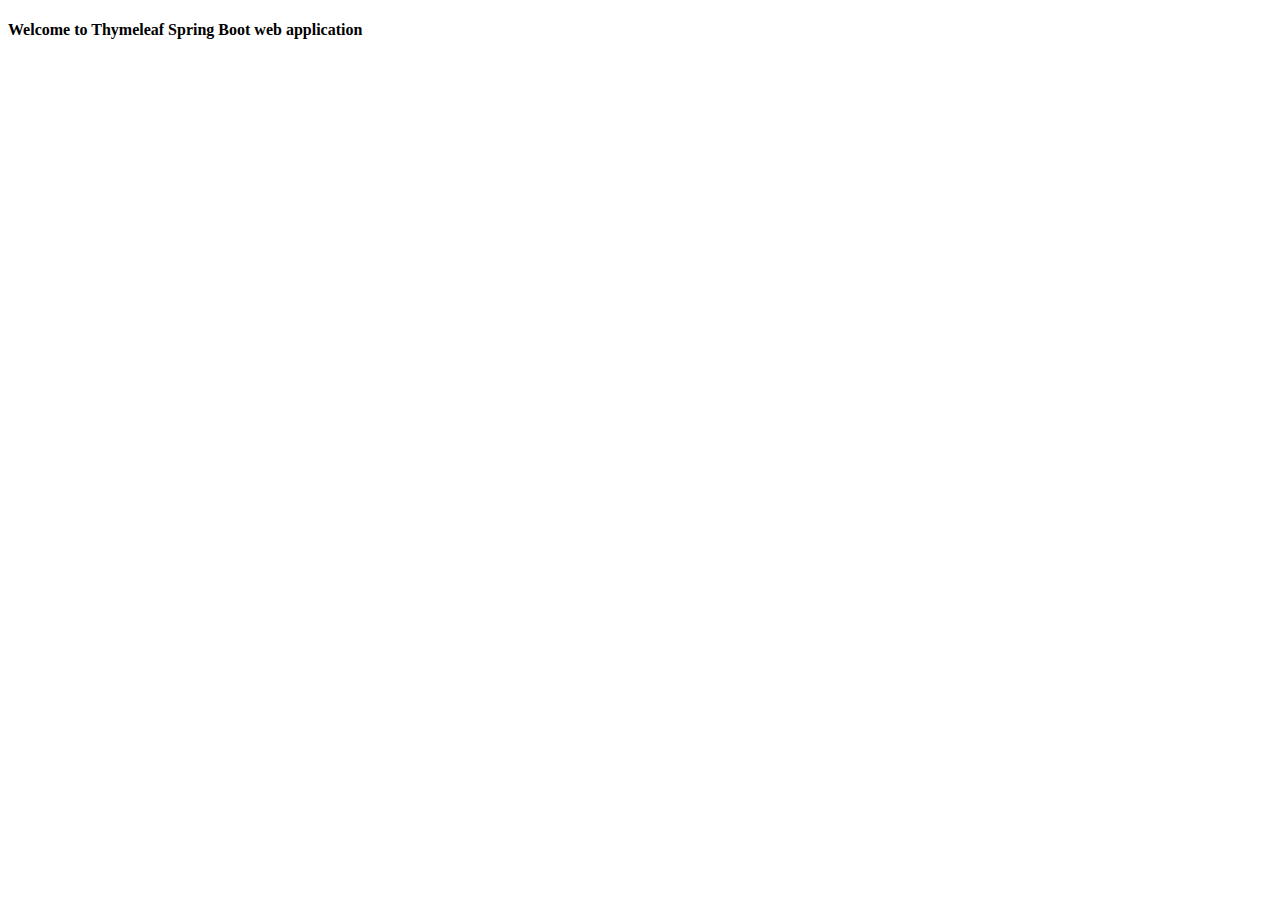
==== src/main/resources/templates/index.html @ 525e29f8 "initial commit" ====
<!DOCTYPE html>
<html>
   <head>
      <meta charset = "ISO-8859-1" />
      <link href = "css/styles.css" rel = "stylesheet"/>
      <title>Spring Boot Application</title>
   </head>
   <body>
   <h1 th:text = "#{welcome.text}"></h1>
      <h4>Welcome to Thymeleaf Spring Boot web application</h4>
   </body>
</html>
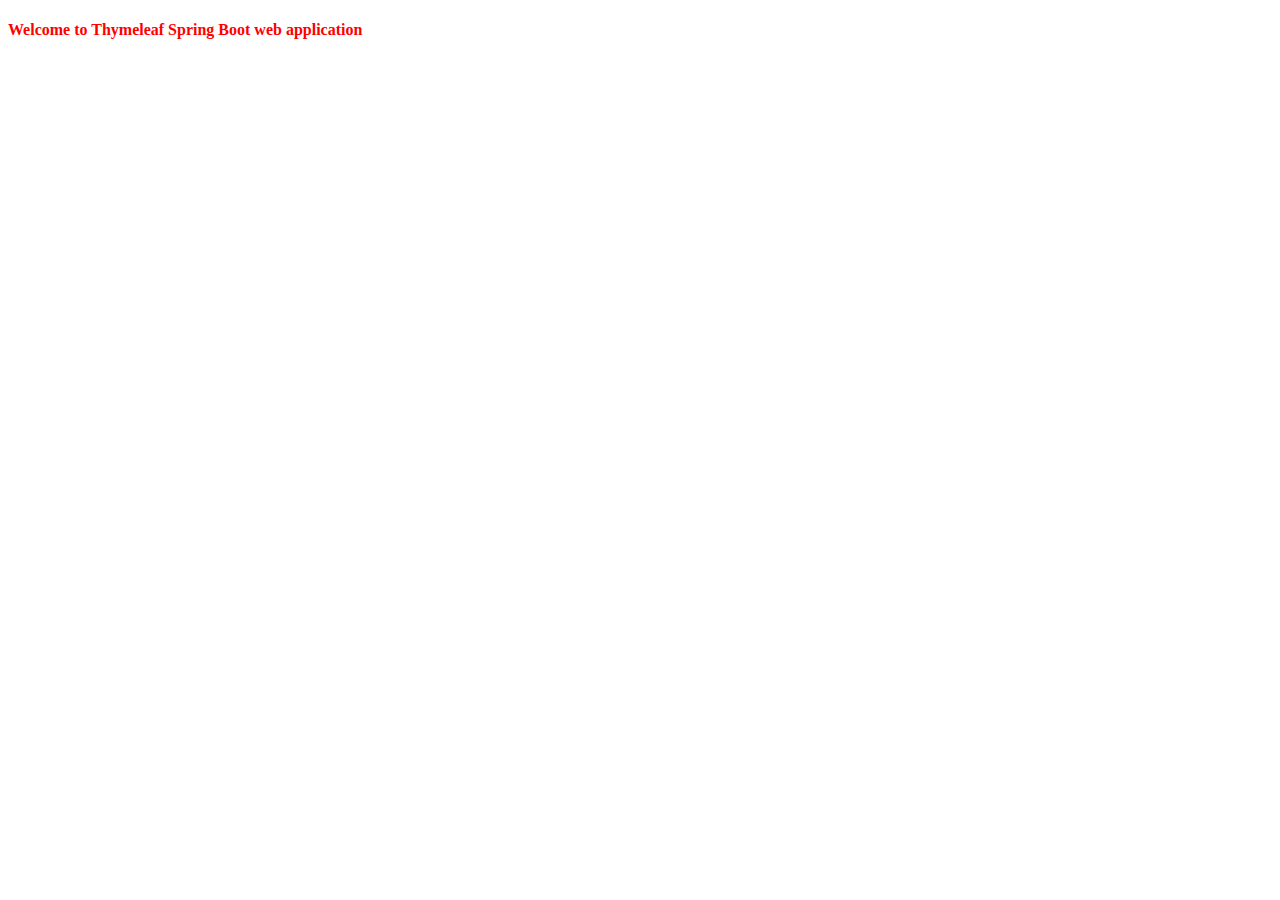
==== commit fc840b62: "changes tested in kubeadm cluster with ingress. host name is- porodcuts.local" ====
--- a/src/main/resources/templates/index.html
+++ b/src/main/resources/templates/index.html
@@ -5,7 +5,7 @@
       <link href = "css/styles.css" rel = "stylesheet"/>
       <title>Spring Boot Application</title>
    </head>
-   <body>
+   <body background="blue">
    <h1 th:text = "#{welcome.text}"></h1>
       <h4>Welcome to Thymeleaf Spring Boot web application</h4>
    </body>
--- a/src/main/resources/templates/css/styles.css
+++ b/src/main/resources/templates/css/styles.css
@@ -0,0 +1,26 @@
+
+h4 {
+   color: red;
+}
+
+h1 {
+   color: blue;
+}
+
+div {
+
+padding-top: 40px;
+
+padding-right: 25px;
+
+padding-bottom: 40px;
+
+padding-left: 25px;
+
+}
+
+div:hover {
+
+background-color: #ddd;
+
+}